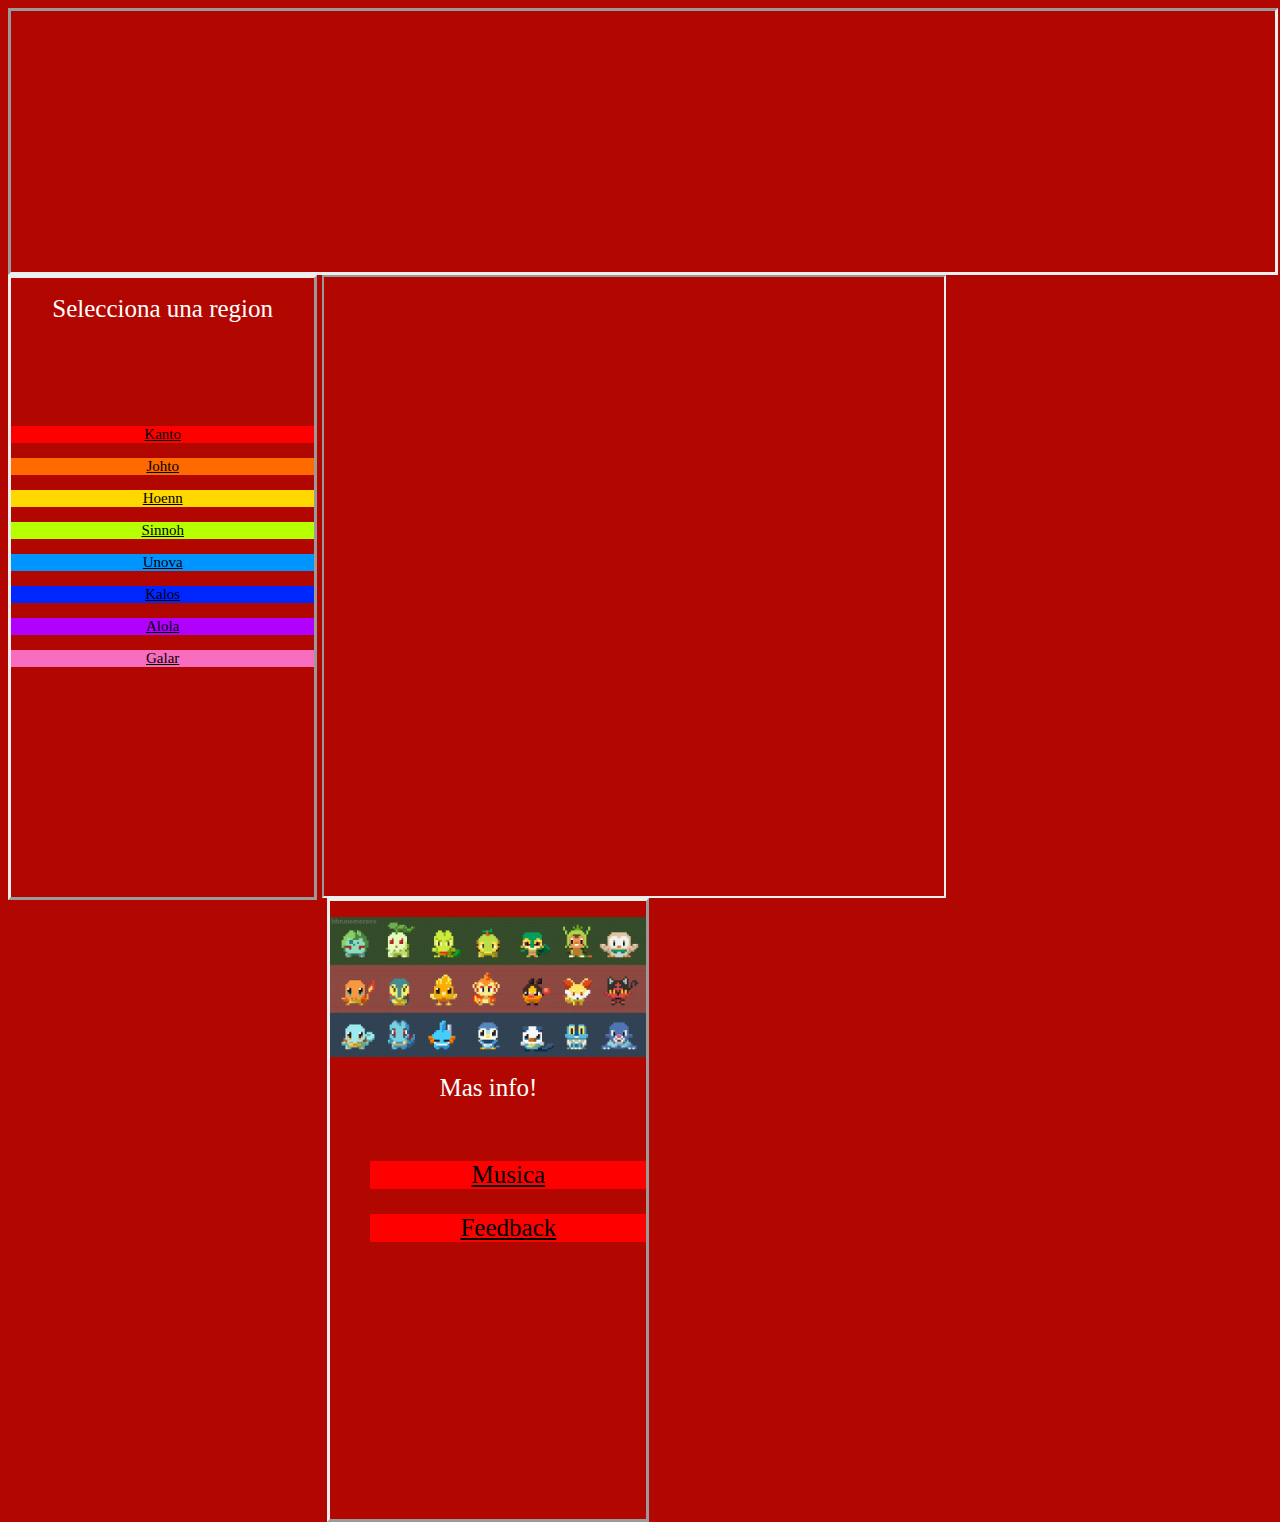
==== index.html @ 0aee705c "Add files via upload" ====
<!doctype html5>
<html lang-en>
<head>
<meta charset=uft-8>
<meta name= "Autor" content="Cesar GS"> 
<meta http-equiv="Content-Type" content="text/html; charset=uft-8"/>
<link rel = "icon" type ="image/favicon.ico" href="recursos/pk.ico">
<title>Pokedex</title>
<link rel="stylesheet" href="css/styles.css">
	</head>

<!--audio controls autoplay="autoplay" class="bck">
        <source src="G:\Programacion Web\PaginaWeb\recursos\musicpk0.mp3" type="audio/mp3">
            Your browser does not support the
            <code>audio</code> element.
    </audio>
<audio controls class="bck">
        <source src="G:\Programacion Web\PaginaWeb\recursos\musicpk1.mp3" type="audio/mp3">
            Your browser does not support the
            <code>audio</code> element.
    </audio-->

<body scroll="no">

<div class="master">	
	<div class="he">
		
	</div>
	<div class="le">
<h1 class="tag">Selecciona una region</h1><br><br><br><br>
        <p class="kanto"><a href="kanto.html" target="center">Kanto</a></p>
		<p class="johto"><a href="johto.html" target="center">Johto</a></p>
		<p class="hoenn"><a href="hoenn.html" target="center">Hoenn</a></p>
		<p class="sinnoh"><a href="sinnoh.html" target="center">Sinnoh</a></p>
		<p class="unova"><a href="unova.html" target="center">Unova</a></p>
		<p class="kalos"><a href="kalos.html" target="center">Kalos</a></p>
		<p class="alola"><a href="alola.html" target="center">Alola</a></p>
		<p class="galar"><a href="galar.html" target="center">Galar</a></p>
	</div>
	<div id="center">
		<iframe class="ce" name="center"></iframe>
	</div>
	<div class="ri">
<p><img class="image" src="recursos/starters.gif"></p>
		
		<h1 class="tag">Mas info!</h1><ol type="I">
		
		<br>
		<p class="tagl"><a href="music.html" target="center">Musica</a></p>
		<p class="tagl"><a href="feedback.html" target="center">Feedback</a></p></ol>
	</div>
</div>
	
</body>
</html>
---- css/styles.css ----
body{background: #B20700; max-height: 100%; max-width: 100%;}

.video{
    height:95%; width:100%;
    align-content: center;
}

.image{
    align-self: middle;
    width:100%;
}

.table{
    width: 100%; height: 100%;
}

a{
    color:black;
}
a:hover{
    color:white;
}

.bck{
display: none;
}

.he{
    background:url(https://upload.wikimedia.org/wikipedia/commons/thumb/9/98/International_Pok%C3%A9mon_logo.svg/2000px-International_Pok%C3%A9mon_logo.svg.png);
    background-repeat:no-repeat;
    background-position:center;
    background-size: contain;
    border-style:inset;
    height:29.5%;
    width:100%;
}

.le{
	text-align:center;
	float:left;
	background-image: url(https://scontent.fntr6-2.fna.fbcdn.net/v/t1.0-9/52602899_1015269541996196_6369807915854856192_n.jpg?_nc_cat=104&_nc_ht=scontent.fntr6-2.fna&oh=9267be7c539a537692f4278c484a8ecb&oe=5CE69592);
	background-size: 70% 100%;
	background-position: center;
	border-style:outset;
	margin-right:5px;
	margin-color: #fff;
	height: 70%; width: 24%; 
}

.ce{
    float:left;
	background-position:center;
	height: 70%; width: 49%; 
}

.ri{
    text-align: center;
	float:left;
	background-image: url(https://scontent.fntr6-2.fna.fbcdn.net/v/t1.0-9/52602899_1015269541996196_6369807915854856192_n.jpg?_nc_cat=104&_nc_ht=scontent.fntr6-2.fna&oh=9267be7c539a537692f4278c484a8ecb&oe=5CE69592);
	background-size: 70% 100%;
	background-position: center;
	border-style:outset;
	margin-left: 5px;
	margin-color: #fff;
	height: 70%; width:25%; 

}

.tag{
 font: 25px power clear, bold;
 color: white; 	
}

.tagl{
 font: 25px power clear, bold;
 color: black; 
 background-color:red; 
}

.forma{
    font: 20px power clear, bold;
    color:white;
}

.kanto{
    font: 15px power clear, bold;
    color: black;
    background-color:#ff0000;
}

.johto{
    font: 15px power clear, bold;
    color: black;
    background-color:#ff6a00;
}

.hoenn{
    font: 15px power clear, bold;
    color: black;
    background-color:#ffd800;
}

.sinnoh{
    font: 15px power clear, bold;
    color: black;
    background-color:#b6ff00;
}

.unova{
    font: 15px power clear, bold;
    color: black;
    background-color:#0094ff;
}

.kalos{
    font: 15px power clear, bold;
    color: black;
    background-color:#0026ff;
}

.alola{
    font: 15px power clear, bold;
    color: black;
    background-color:#b200ff;
}

.galar{
    
    font: 15px power clear, bold;
    color: black;
    background-color:#f76cbd;
}
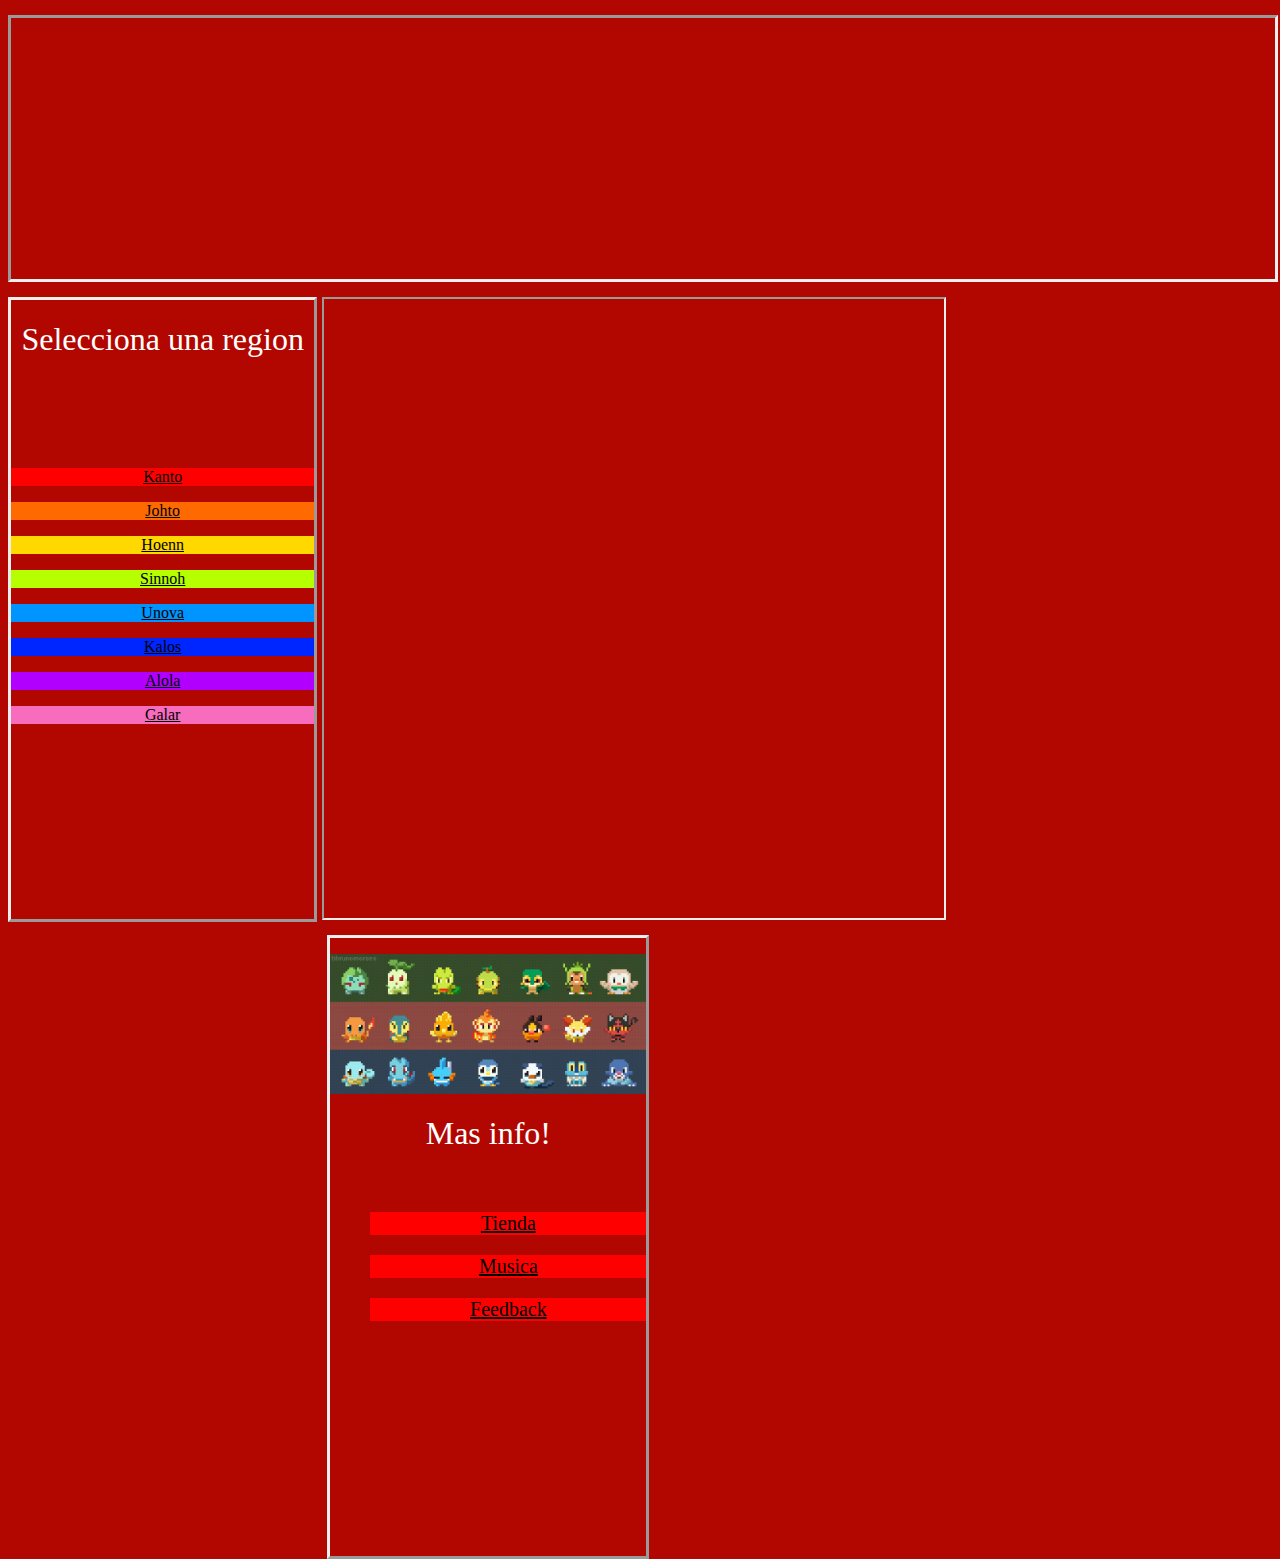
==== commit 3ed605d8: "Add files via upload" ====
--- a/index.html
+++ b/index.html
@@ -46,6 +46,7 @@
 		<h1 class="tag">Mas info!</h1><ol type="I">
 		
 		<br>
+		<p class="shop"><a href="shop.html" target="center">Tienda</a></p>
 		<p class="tagl"><a href="music.html" target="center">Musica</a></p>
 		<p class="tagl"><a href="feedback.html" target="center">Feedback</a></p></ol>
 	</div>
--- a/css/styles.css
+++ b/css/styles.css
@@ -8,6 +8,12 @@
 .image{
     align-self: middle;
     width:100%;
+}
+
+.imag{
+  display: block;
+  margin-left: auto;
+  margin-right: auto;
 }
 
 .table{
@@ -67,66 +73,134 @@
 }
 
 .tag{
- font: 25px power clear, bold;
- color: white; 	
+font-family: power clear; 
+src: url(pkmndp.ttf) format('woff');
+font-weight: normal;
+font:20px;
+color: white; 	
 }
 
 .tagl{
- font: 25px power clear, bold;
+ font-family: power clear; font-size: 20px;
+ src: url(pkmndp.ttf) format('woff');
+ font-weight: normal;
  color: black; 
  background-color:red; 
 }
 
+.shop{
+ font-family: power clear; font-size: 20px;
+ src: url(pkmndp.ttf) format('woff');
+ font-weight: normal;       
+ color: black; 
+ align-self: center;
+ background-color:red; 
+}
+
+.shopt{
+ font-family: power clear; font-size: 20px;
+ src: url(pkmndp.ttf) format('woff');
+ font-weight: normal;       
+ color: black; 
+ align-self: center;
+ background-color:red;
+ border:1px; 
+}
+
 .forma{
-    font: 20px power clear, bold;
+    font-family: power clear;
+    src: url(pkmndp.ttf) format('woff');
+    font-weight: normal;
     color:white;
 }
 
 .kanto{
-    font: 15px power clear, bold;
+    font-family: power clear;
+    src: url(pkmndp.ttf) format('woff');
+    font-weight: normal;
     color: black;
     background-color:#ff0000;
 }
 
 .johto{
-    font: 15px power clear, bold;
+    font-family: power clear;
+    src: url(pkmndp.ttf) format('woff');
+    font-weight: normal;
     color: black;
     background-color:#ff6a00;
 }
 
 .hoenn{
-    font: 15px power clear, bold;
+    font-family: power clear;
+    src: url(pkmndp.ttf) format('woff');
+    font-weight: normal;
     color: black;
     background-color:#ffd800;
 }
 
 .sinnoh{
-    font: 15px power clear, bold;
+    font-family: power clear;
+    src: url(pkmndp.ttf) format('woff');
+    font-weight: normal;
     color: black;
     background-color:#b6ff00;
 }
 
 .unova{
-    font: 15px power clear, bold;
+    font-family: power clear;
+    src: url(pkmndp.ttf) format('woff');
+    font-weight: normal;
     color: black;
     background-color:#0094ff;
 }
 
 .kalos{
-    font: 15px power clear, bold;
+    font-family: power clear;
+    src: url(pkmndp.ttf) format('woff');
+    font-weight: normal;
     color: black;
     background-color:#0026ff;
 }
 
 .alola{
-    font: 15px power clear, bold;
+    font-family: power clear;
+    src: url(pkmndp.ttf) format('woff');
+    font-weight: normal;
     color: black;
     background-color:#b200ff;
 }
 
-.galar{
-    
-    font: 15px power clear, bold;
+.galar{  
+    font-family: power clear;
+    src: url(pkmndp.ttf) format('woff');
+    font-weight: normal;
     color: black;
     background-color:#f76cbd;
-}+}
+
+#inputcarro {
+        border:1px inset rgb(153,204,255);
+        width: 40px;
+        background:rgb(102,153,204);
+        text-align : center;
+    color=white;
+    }
+    #inputs {
+        border:1px inset rgb(153,204,255);
+        width: 280px;
+        background:rgb(102,153,204);
+        text-align : center;
+        }
+    #boton  {
+        background: rgb(102,153,204) border:1px outset rgb(153,204,255);
+        width:80px;
+        font : 8pt Verdana, Geneva, Arial, Helvetica, sans-serif;
+        background-color : #FFFACD;
+        color : #4B0082;
+    }
+    div.marco {border:2px groove rgb(153,204,255);width: 750px; padding:15px}
+    div.marco2 {border:2px groove rgb(153,204,255);width: 700px;padding:15px}
+    p.texto {letter-spacing: 3px;color:rgb(0,51,102);font-weight: bold}
+    span.label {width:150px;vertical-align:top;color:white;
+        float:left}
+    div {margin-top:15px}